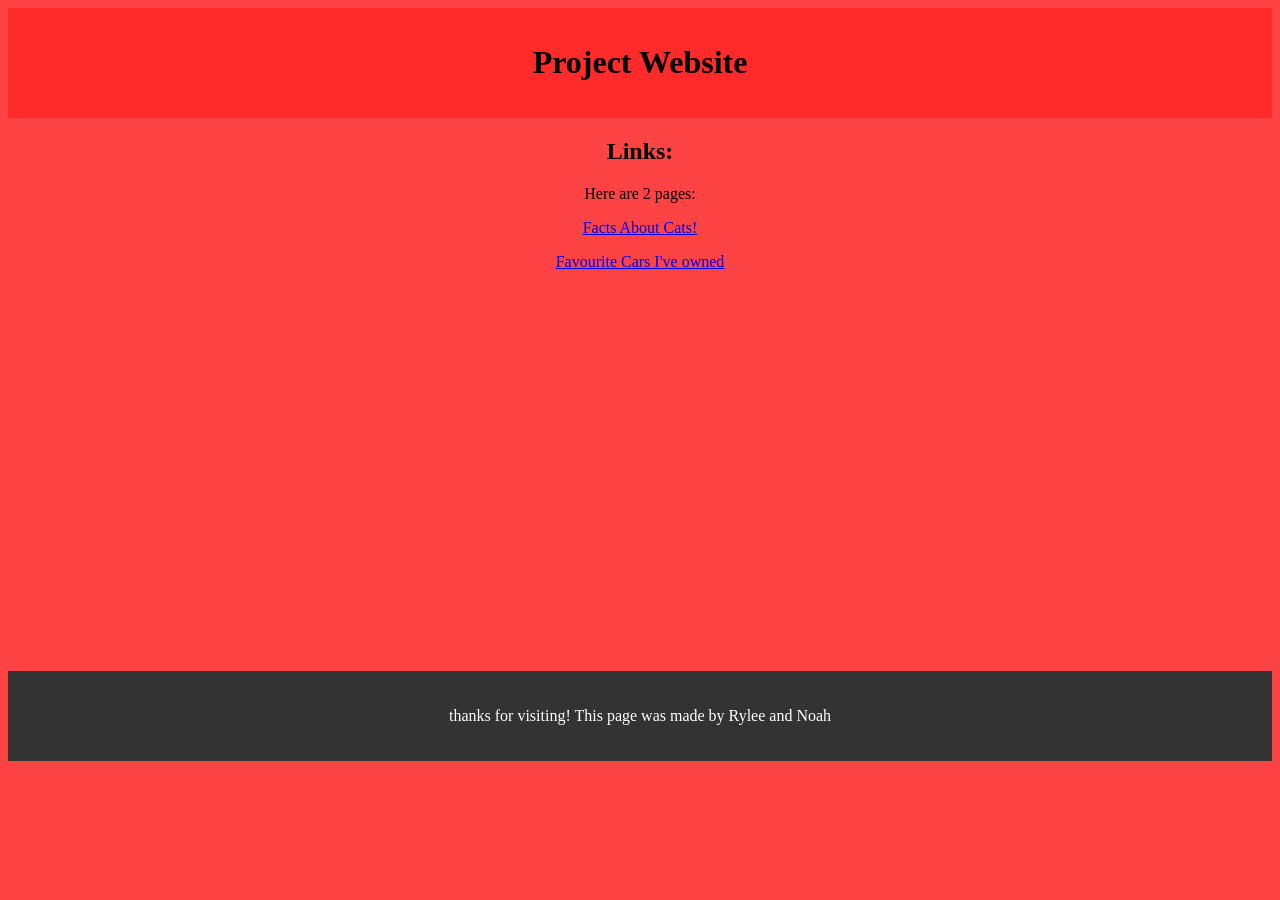
==== index.html @ 9255b039 "Last commit?" ====
<!DOCTYPE html>
<html lang="en">

<head>
    <meta charset="UTF-8">
    <meta name="viewport" content="width=device-width, initial-scale=1.0">
    <title>Project Website</title>
    <style> 
    body{
        background-color: rgb(253, 67, 67);
    } 
     header {
            background-color: hwb(0 17% 0%);
            color: rgb(0, 0, 0);
             padding: 15px 0;
            text-align: center;
        }
                footer {
            background-color: #333;
            color: white;
            text-align: center;
            padding: 20px 0;
            margin-top: 400px;
        }
    </style>
</head>


<body>
    <header align="center" >
        <h1>Project Website</h1>
    </header>
        
    <main align="center">
        <div>
            <h2>Links:</h2>

            <p>Here are 2 pages:</p>

            <p><a href="rylee.html">Facts About Cats!</a></p>

            <p><a href="noah.html">Favourite Cars I've owned</a></p>
        </div>
    </main>

    <footer align="center">
        <p>thanks for visiting! This page was made by Rylee and Noah</p>
    </footer>
</body>

</html>
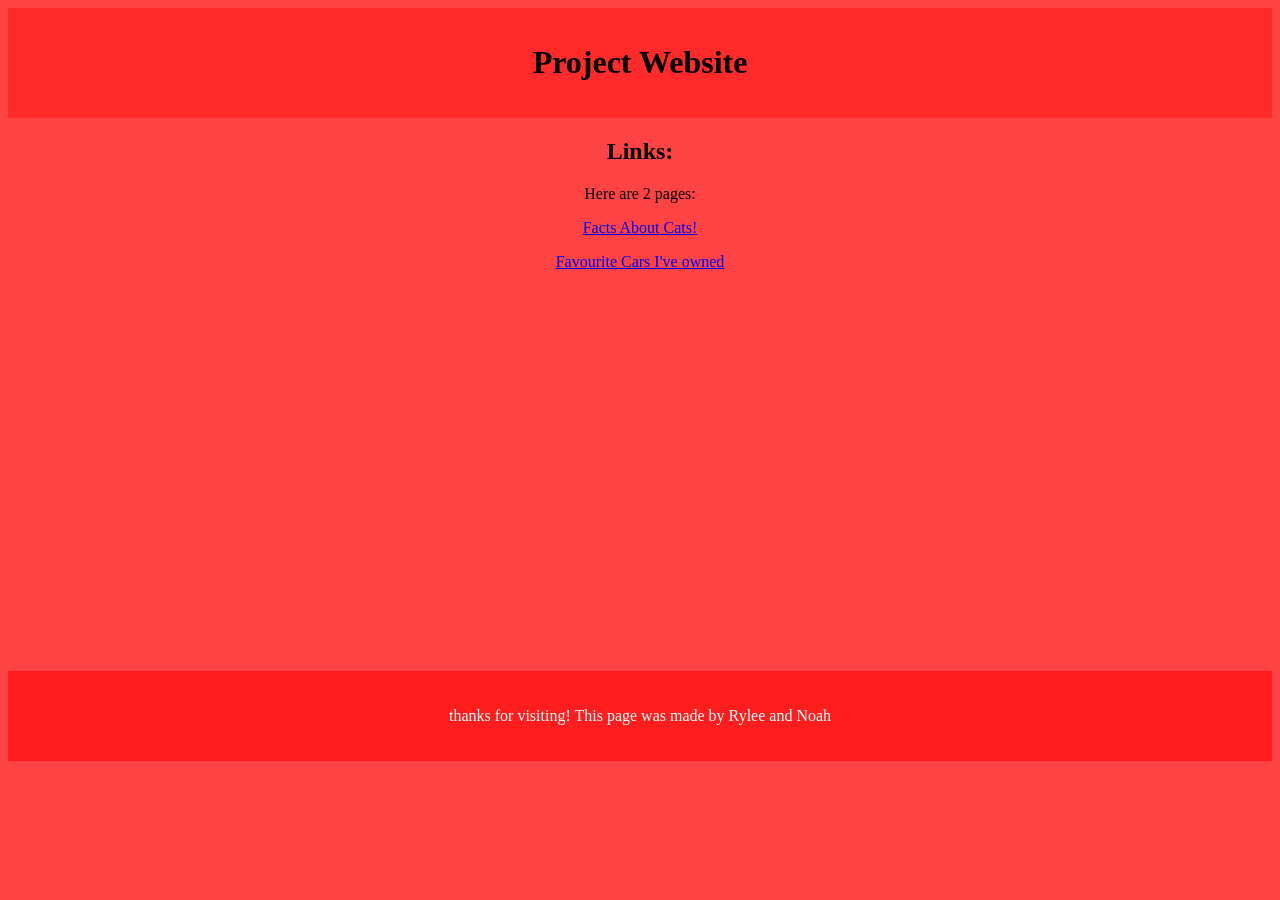
==== commit fefe7639: "Final final?" ====
--- a/index.html
+++ b/index.html
@@ -16,7 +16,7 @@
             text-align: center;
         }
                 footer {
-            background-color: #333;
+            background-color: #ff1d1d;
             color: white;
             text-align: center;
             padding: 20px 0;
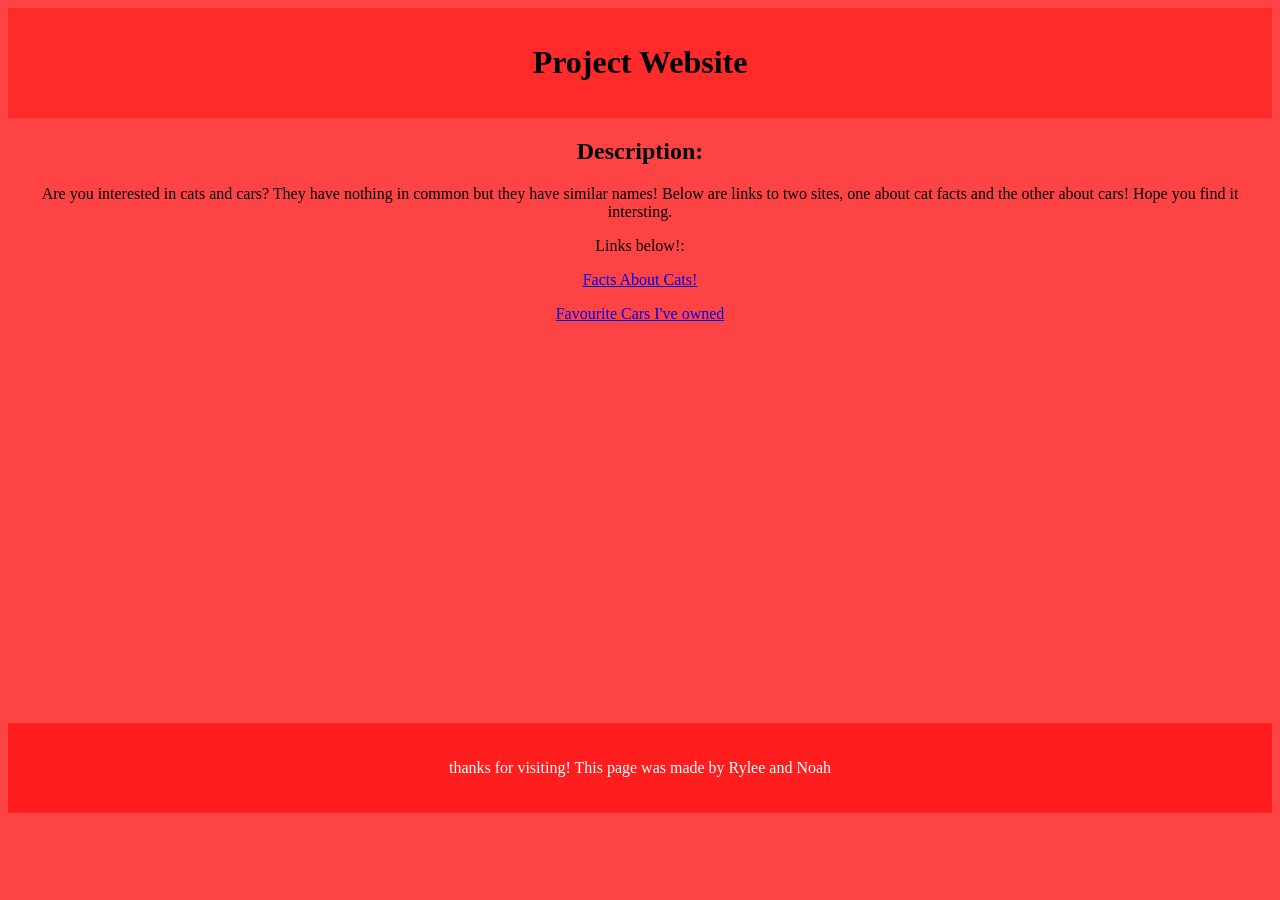
==== commit f1d6e1fd: "Final Final FINAL" ====
--- a/index.html
+++ b/index.html
@@ -33,10 +33,11 @@
         
     <main align="center">
         <div>
-            <h2>Links:</h2>
+            <h2>Description:</h2>
 
-            <p>Here are 2 pages:</p>
+            <p>Are you interested in cats and cars? They have nothing in common but they have similar names! Below are links to two sites, one about cat facts and the other about cars! Hope you find it intersting.</p>
 
+            <p> Links below!:</p>
             <p><a href="rylee.html">Facts About Cats!</a></p>
 
             <p><a href="noah.html">Favourite Cars I've owned</a></p>
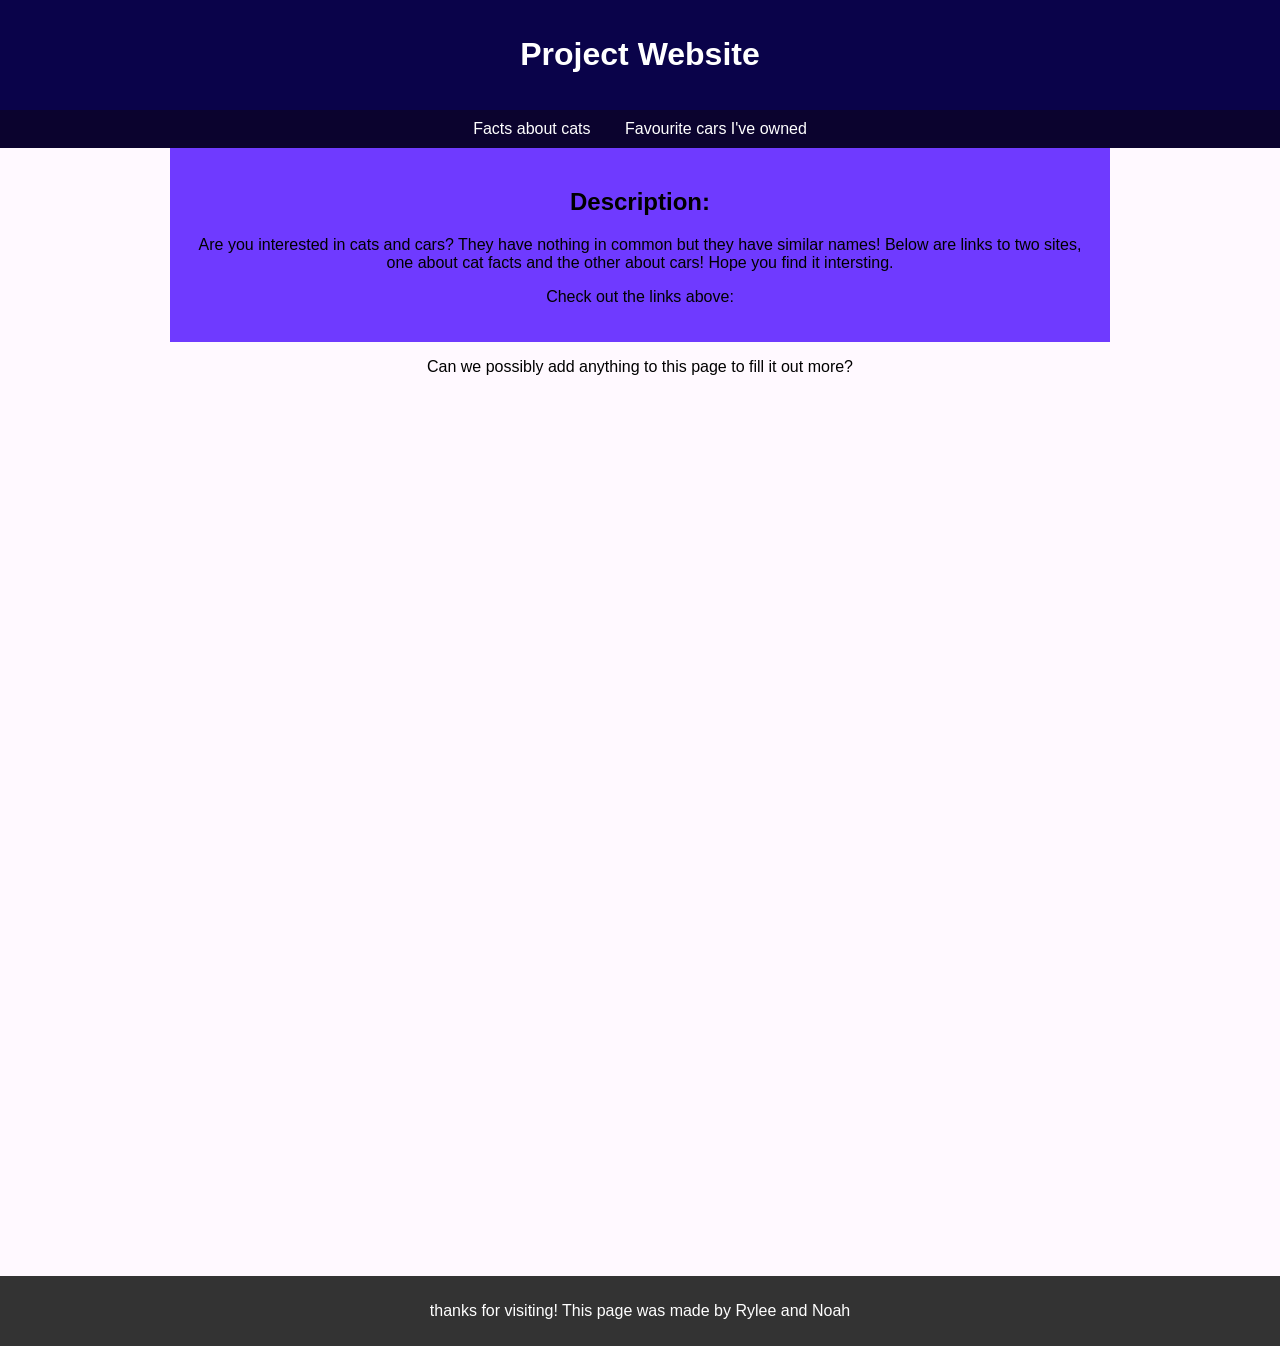
==== commit f14723d1: "Css updating" ====
--- a/index.html
+++ b/index.html
@@ -5,24 +5,7 @@
     <meta charset="UTF-8">
     <meta name="viewport" content="width=device-width, initial-scale=1.0">
     <title>Project Website</title>
-    <style> 
-    body{
-        background-color: rgb(253, 67, 67);
-    } 
-     header {
-            background-color: hwb(0 17% 0%);
-            color: rgb(0, 0, 0);
-             padding: 15px 0;
-            text-align: center;
-        }
-                footer {
-            background-color: #ff1d1d;
-            color: white;
-            text-align: center;
-            padding: 20px 0;
-            margin-top: 400px;
-        }
-    </style>
+    <link rel="Stylesheet" href="Style2.css">
 </head>
 
 
@@ -31,18 +14,23 @@
         <h1>Project Website</h1>
     </header>
         
+    <nav>
+        <a href="rylee.html">Facts about cats</a>
+        <a href="noah.html">Favourite cars I've owned</a>
+    </nav>
+
     <main align="center">
         <div>
             <h2>Description:</h2>
 
             <p>Are you interested in cats and cars? They have nothing in common but they have similar names! Below are links to two sites, one about cat facts and the other about cars! Hope you find it intersting.</p>
 
-            <p> Links below!:</p>
-            <p><a href="rylee.html">Facts About Cats!</a></p>
+            <p> Check out the links above:</p>
 
-            <p><a href="noah.html">Favourite Cars I've owned</a></p>
         </div>
     </main>
+
+    <p align="center">Can we possibly add anything to this page to fill it out more?</p>
 
     <footer align="center">
         <p>thanks for visiting! This page was made by Rylee and Noah</p>
--- a/Style2.css
+++ b/Style2.css
@@ -0,0 +1,54 @@
+        body {
+            font-family: Arial, sans-serif;
+            margin: 0;
+            padding: 0;
+            background-color: #fff9ff;
+        }
+header {
+            background-color: hwb(246 1% 71%);
+            color: white;
+            padding: 15px 0;
+            text-align: center;
+        }
+        nav {
+            background-color: #0b032e;
+            padding: 10px;
+            text-align: center;
+        }
+        nav a {
+            color: white;
+            margin: 0 15px;
+            text-decoration: none;
+        }
+        nav a:hover {
+            text-decoration: underline;
+        }
+        main {
+            padding: 20px;
+            background-color: rgb(111, 58, 255);
+            max-width: 900px;
+            margin: auto;
+        }
+        img {
+            max-width: 100%;
+            height: auto;
+        }
+        table {
+            width: 100%;
+            border-collapse: collapse;
+            margin-top: 15px;
+        }
+        table, th, td {
+            border: 1px solid #0c0303;
+        }
+        th, td {
+            padding: 8px;
+            text-align: center;
+        }
+        footer {
+            background-color: #333;
+            color: white;
+            text-align: center;
+            padding: 10px 0;
+            margin-top: 900px
+        }
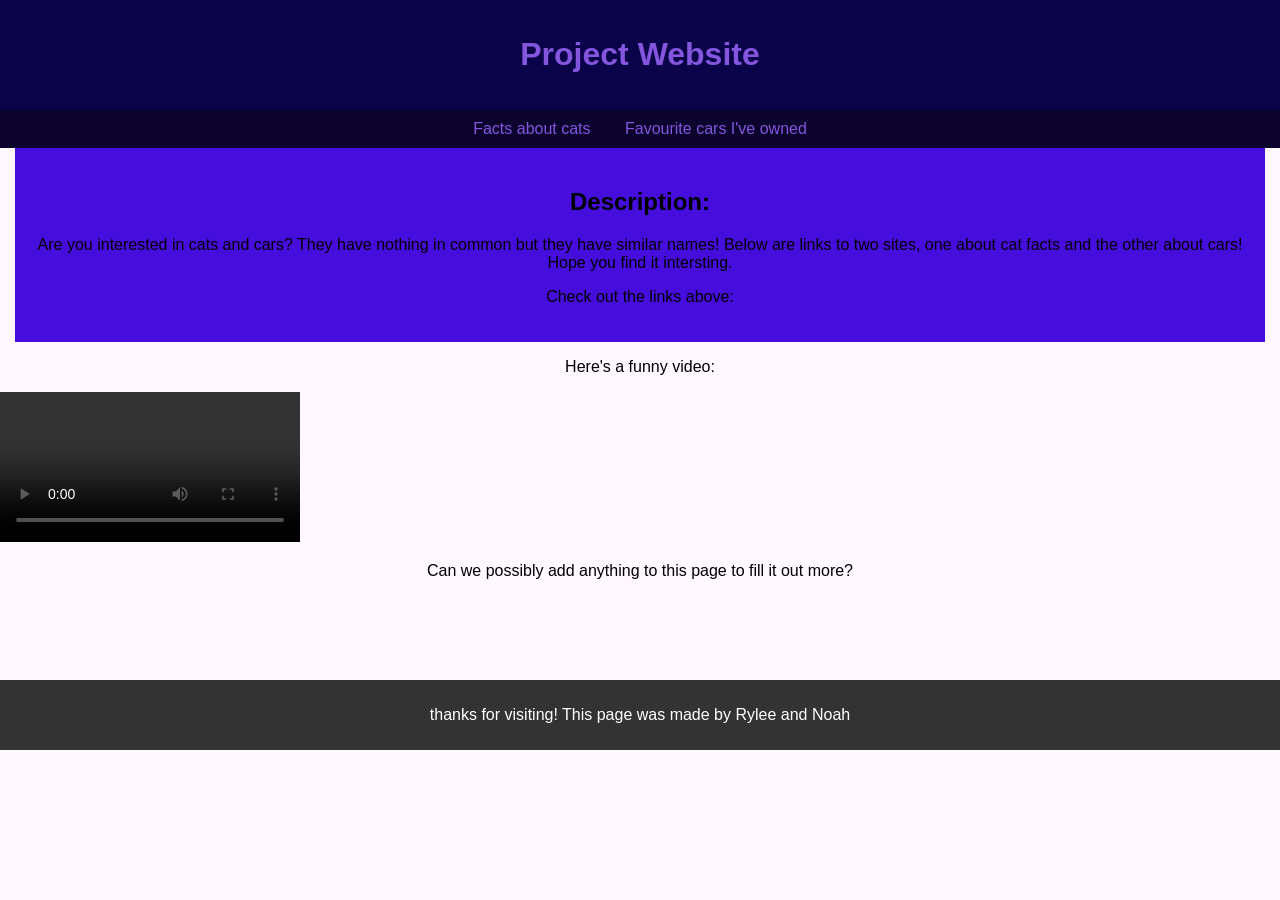
==== commit c4b5fbc7: "STYLE UPDATES" ====
--- a/index.html
+++ b/index.html
@@ -29,7 +29,13 @@
 
         </div>
     </main>
+    
+    <div class="div1">
 
+    <p align="center"> Here's a funny video: </p>
+            <video controls style= "max-width:500px;"align='center'>
+            <source src="Cats+Cars.mp4" align="center"></video>
+    </div>
     <p align="center">Can we possibly add anything to this page to fill it out more?</p>
 
     <footer align="center">
--- a/Style2.css
+++ b/Style2.css
@@ -6,7 +6,7 @@
         }
 header {
             background-color: hwb(246 1% 71%);
-            color: white;
+            color: rgb(131, 86, 221);
             padding: 15px 0;
             text-align: center;
         }
@@ -16,7 +16,7 @@
             text-align: center;
         }
         nav a {
-            color: white;
+            color: rgb(131, 86, 221);
             margin: 0 15px;
             text-decoration: none;
         }
@@ -25,30 +25,18 @@
         }
         main {
             padding: 20px;
-            background-color: rgb(111, 58, 255);
-            max-width: 900px;
+            background-color: rgb(70, 14, 221);
+            max-width: 1210px;
             margin: auto;
         }
         img {
             max-width: 100%;
             height: auto;
         }
-        table {
-            width: 100%;
-            border-collapse: collapse;
-            margin-top: 15px;
-        }
-        table, th, td {
-            border: 1px solid #0c0303;
-        }
-        th, td {
-            padding: 8px;
-            text-align: center;
-        }
         footer {
             background-color: #333;
             color: white;
             text-align: center;
             padding: 10px 0;
-            margin-top: 900px
+            margin-top: 100px
         }
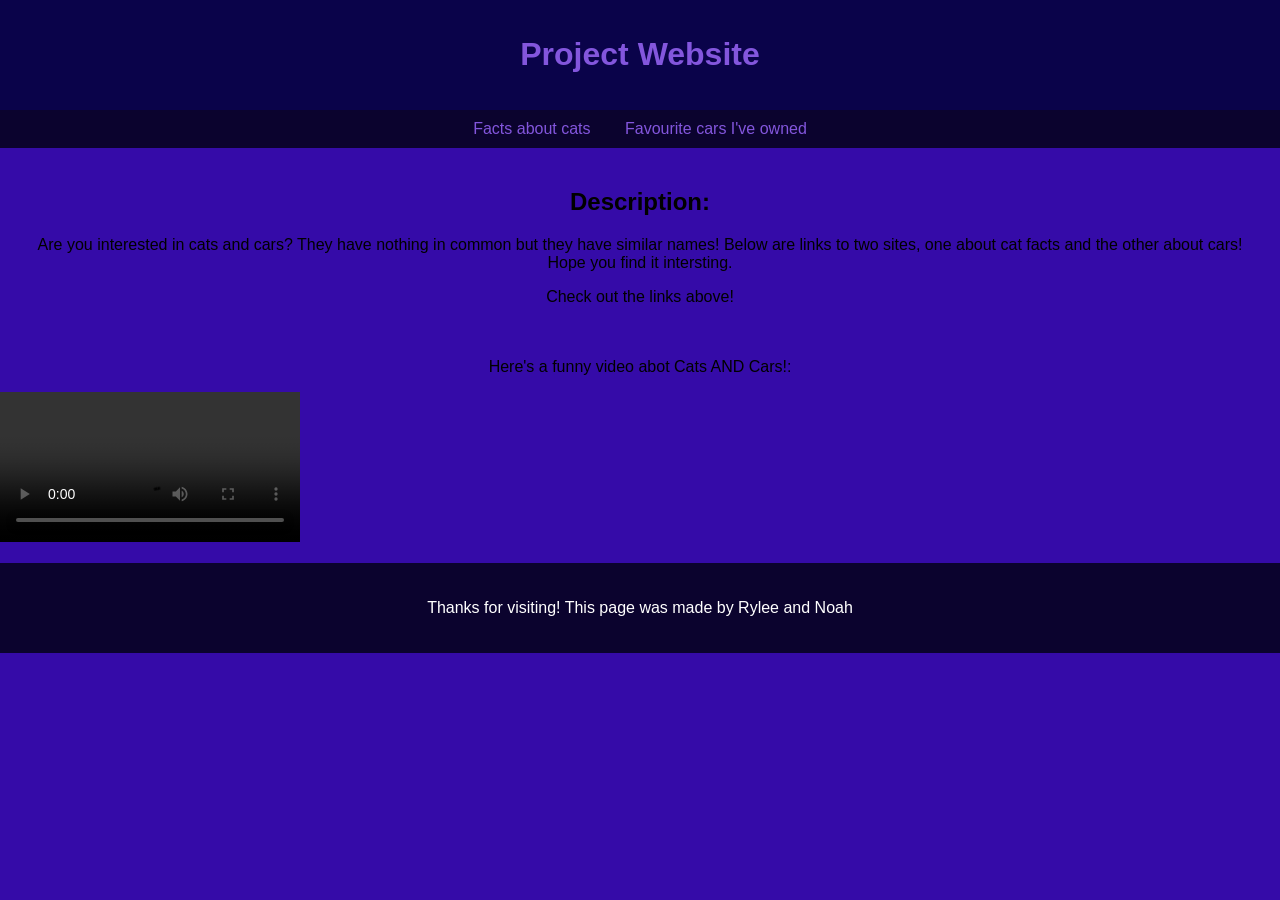
==== commit 287b6e46: "new changes(will finish tomorrow)" ====
--- a/index.html
+++ b/index.html
@@ -25,21 +25,19 @@
 
             <p>Are you interested in cats and cars? They have nothing in common but they have similar names! Below are links to two sites, one about cat facts and the other about cars! Hope you find it intersting.</p>
 
-            <p> Check out the links above:</p>
+            <p> Check out the links above!</p>
 
         </div>
     </main>
     
     <div class="div1">
-
-    <p align="center"> Here's a funny video: </p>
+    <p align="center"> Here's a funny video abot Cats AND Cars!: </p>
             <video controls style= "max-width:500px;"align='center'>
             <source src="Cats+Cars.mp4" align="center"></video>
     </div>
-    <p align="center">Can we possibly add anything to this page to fill it out more?</p>
 
     <footer align="center">
-        <p>thanks for visiting! This page was made by Rylee and Noah</p>
+        <p>Thanks for visiting! This page was made by Rylee and Noah</p>
     </footer>
 </body>
 
--- a/Style2.css
+++ b/Style2.css
@@ -1,8 +1,8 @@
         body {
             font-family: Arial, sans-serif;
-            margin: 0;
+            margin:0;
             padding: 0;
-            background-color: #fff9ff;
+            background-color: rgb(53, 11, 168) ;
         }
 header {
             background-color: hwb(246 1% 71%);
@@ -11,7 +11,7 @@
             text-align: center;
         }
         nav {
-            background-color: #0b032e;
+            background-color: rgb(11, 3, 46);
             padding: 10px;
             text-align: center;
         }
@@ -25,7 +25,7 @@
         }
         main {
             padding: 20px;
-            background-color: rgb(70, 14, 221);
+            background-color: rgb(53, 11, 168);
             max-width: 1210px;
             margin: auto;
         }
@@ -34,9 +34,9 @@
             height: auto;
         }
         footer {
-            background-color: #333;
+            background-color: rgb(11, 3, 46);
             color: white;
             text-align: center;
-            padding: 10px 0;
-            margin-top: 100px
+            padding: 20px 0;
+            margin-top: 17px
         }
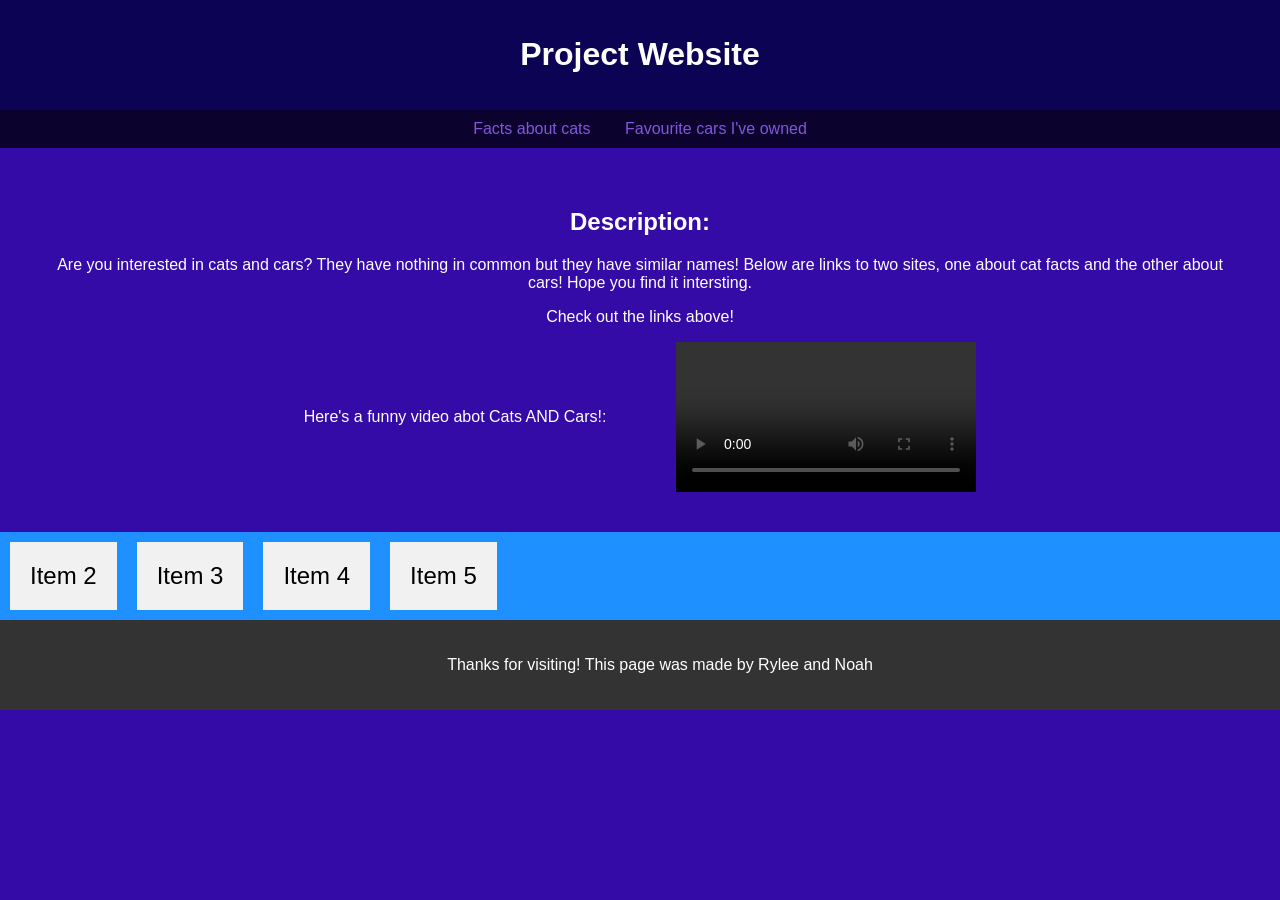
==== commit 870dd0dd: "new changes" ====
--- a/index.html
+++ b/index.html
@@ -6,11 +6,25 @@
     <meta name="viewport" content="width=device-width, initial-scale=1.0">
     <title>Project Website</title>
     <link rel="Stylesheet" href="Style2.css">
+    <style>
+.container {
+  display: flex;
+  background-color: DodgerBlue;
+}
+
+.container div {
+  background-color: #f1f1f1;
+  margin: 10px;
+  padding: 20px;
+  font-size: 24px;
+}
+</style>
 </head>
 
 
 <body>
-    <header align="center" >
+
+    <header  >
         <h1>Project Website</h1>
     </header>
         
@@ -28,15 +42,23 @@
             <p> Check out the links above!</p>
 
         </div>
+            <div class="div1">
+    <p align="center"> Here's a funny video abot Cats AND Cars!: </p>
+            <video controls style= "max-width:1000px;">
+            <source src="Cats+Cars.mp4" ></video>
+    </div>
     </main>
-    
-    <div class="div1">
-    <p align="center"> Here's a funny video abot Cats AND Cars!: </p>
-            <video controls style= "max-width:500px;"align='center'>
-            <source src="Cats+Cars.mp4" align="center"></video>
-    </div>
+   
+   
+    <div class="container">
+  <di></di>
+  <div>Item 2</div>
+  <div>Item 3</div>  
+  <div>Item 4</div>
+  <div>Item 5</div>
+</div>
 
-    <footer align="center">
+    <footer >
         <p>Thanks for visiting! This page was made by Rylee and Noah</p>
     </footer>
 </body>
--- a/Style2.css
+++ b/Style2.css
@@ -1,42 +1,75 @@
+        html body {
+            height: 100%;
+            margin: 0;
+            padding: 0;
+        }
+
         body {
             font-family: Arial, sans-serif;
-            margin:0;
-            padding: 0;
-            background-color: rgb(53, 11, 168) ;
+            background-color: rgb(53, 11, 168);
+            display: flex;
+            flex-direction: column ;
+            overflow-x: hidden;
         }
-header {
-            background-color: hwb(246 1% 71%);
-            color: rgb(131, 86, 221);
+
+        header {
+            background-color: rgb(12, 3, 85);
+            color: white;
             padding: 15px 0;
             text-align: center;
         }
+
         nav {
             background-color: rgb(11, 3, 46);
             padding: 10px;
             text-align: center;
         }
+
         nav a {
             color: rgb(131, 86, 221);
             margin: 0 15px;
             text-decoration: none;
         }
-        nav a:hover {
-            text-decoration: underline;
+
+        main {
+            flex: 1;
+            padding: 40px;
+            background-color: rgb(53, 11, 168);
+            margin: 0;
+            color: rgb(255, 255, 255);
         }
-        main {
-            padding: 20px;
-            background-color: rgb(53, 11, 168);
-            max-width: 1210px;
-            margin: auto;
+
+        video {
+            height: auto;
+            margin-left: 50px;
         }
-        img {
-            max-width: 100%;
-            height: auto;
-        }
+
         footer {
-            background-color: rgb(11, 3, 46);
+            width: 100%;
+            background-color: rgb(51, 51, 51);
             color: white;
             text-align: center;
-            padding: 20px 0;
-            margin-top: 17px
+            padding: 20px;
+            margin: 0;
         }
+
+
+        .div1{
+            display: flex;
+            align-items: center;
+            justify-content: center;
+            gap: 20px
+        }
+
+.flex-container {
+    display: flex;
+    justify-content: center;
+    align-items: center;    
+    height: 100vh;        
+}
+.flex-container img {
+    width: 200px;
+    height: auto;
+    border-radius: 10px;
+}
+
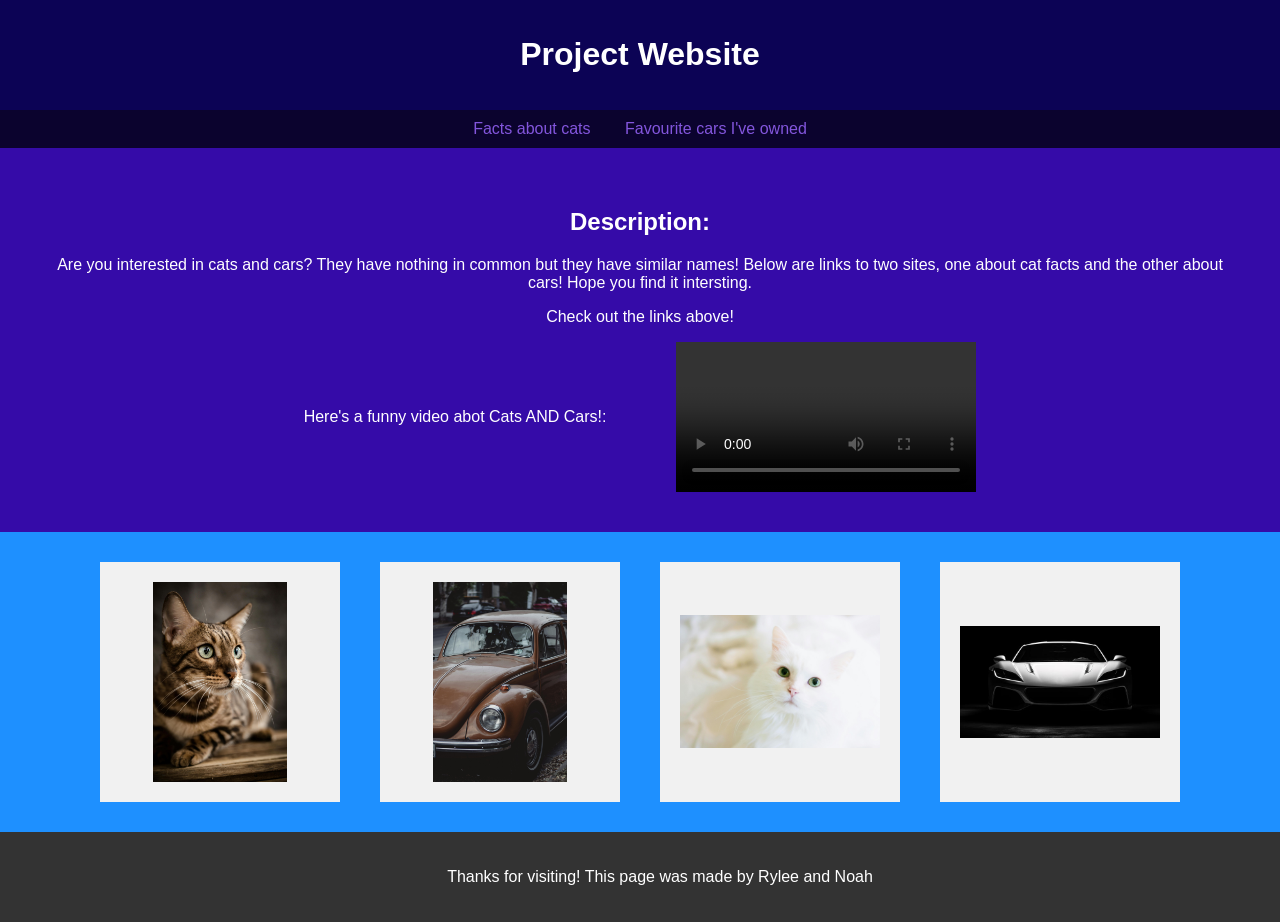
==== commit ddeaf7c6: "Final changes" ====
--- a/index.html
+++ b/index.html
@@ -8,15 +8,15 @@
     <link rel="Stylesheet" href="Style2.css">
     <style>
 .container {
-  display: flex;
-  background-color: DodgerBlue;
+    display: flex;
+    background-color: DodgerBlue;
 }
 
 .container div {
-  background-color: #f1f1f1;
-  margin: 10px;
-  padding: 20px;
-  font-size: 24px;
+    background-color: #f1f1f1;
+    margin: 10px;
+    padding: 20px;
+    font-size: 24px;
 }
 </style>
 </head>
@@ -48,15 +48,15 @@
             <source src="Cats+Cars.mp4" ></video>
     </div>
     </main>
-   
-   
-    <div class="container">
-  <di></di>
-  <div>Item 2</div>
-  <div>Item 3</div>  
-  <div>Item 4</div>
-  <div>Item 5</div>
+
+<div class="container">
+    <div><img src="Pretty brown kitty.jpg"></div>
+    <div><img src="Brown car.jpg"></div>
+    <div><img src="White cat.jpg"></div>
+    <div><img src="white car.jpg"></div>
 </div>
+
+
 
     <footer >
         <p>Thanks for visiting! This page was made by Rylee and Noah</p>
--- a/Style2.css
+++ b/Style2.css
@@ -73,3 +73,30 @@
     border-radius: 10px;
 }
 
+.container {
+    display: flex;
+    justify-content: center;
+    align-items: center;
+    gap: 20px;
+    flex-wrap: wrap;
+    background-color: DodgerBlue;
+    padding: 20px;
+}
+
+.container div {
+    background-color: #f1f1f1;
+    margin: 10px;
+    padding: 20px;
+    font-size: 24px;
+    width: 200px;      /* box width */
+    height: 200px;     /* box height */
+    display: flex;
+    justify-content: center;
+    align-items: center;
+}
+
+.container div img {
+    max-width: 100%;
+    max-height: 100%;
+    object-fit: cover;
+}
